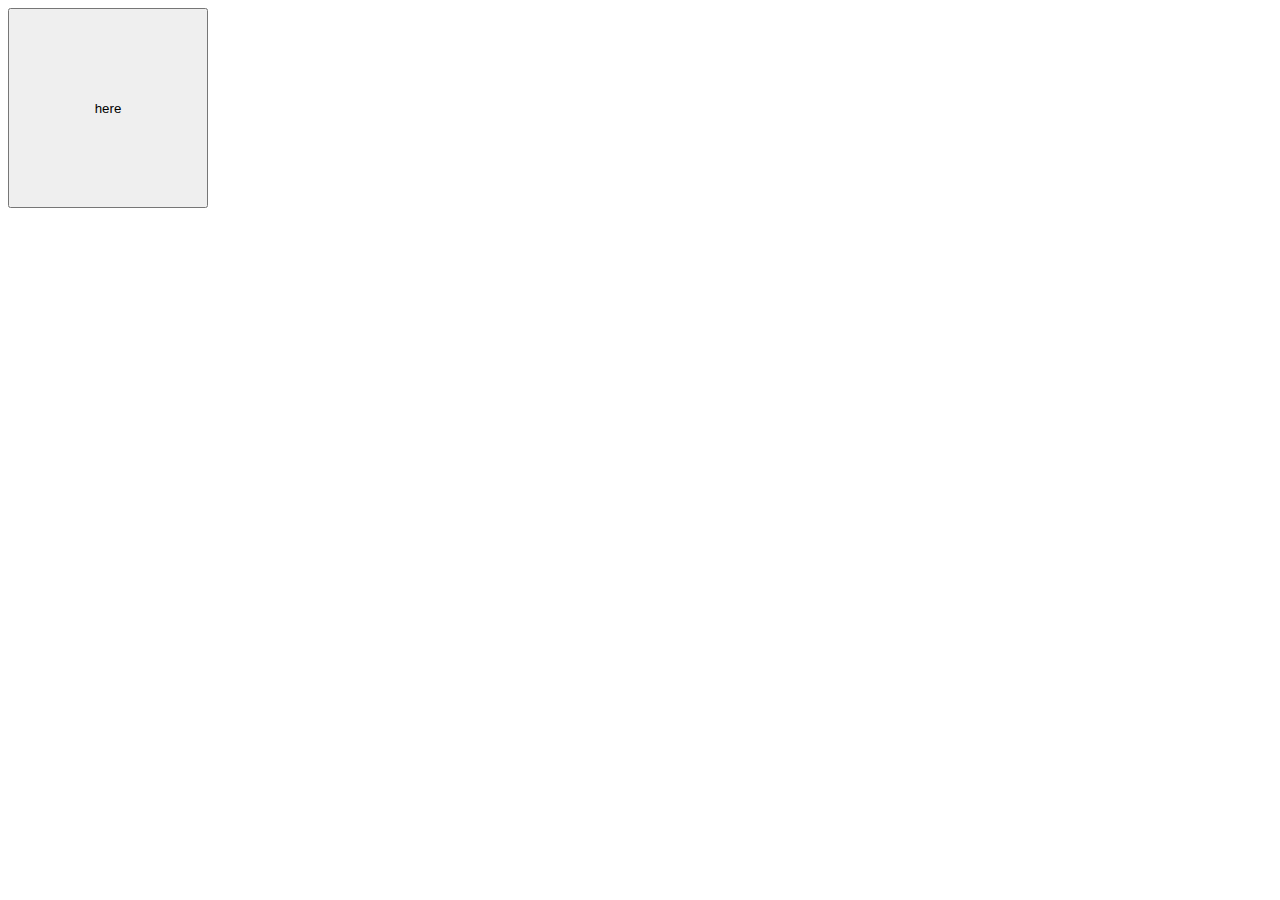
==== src/main/resources/static/index.html @ d5506158 "First commit" ====
<!DOCTYPE html>
<html lang="en">
<head>
    <meta charset="UTF-8">
    <title>Title</title>
    <script >
        function landingpage()
        {



                console.log('jajaj');
                fetch("http://localhost:8080/api/login").then((response)=>response.text()).then(response=>{window.location.replace(response)});
        }

    </script>
</head>
<body>

<button style="height:200px;width:200px" onclick=landingpage()>here</button>

</body>
</html>
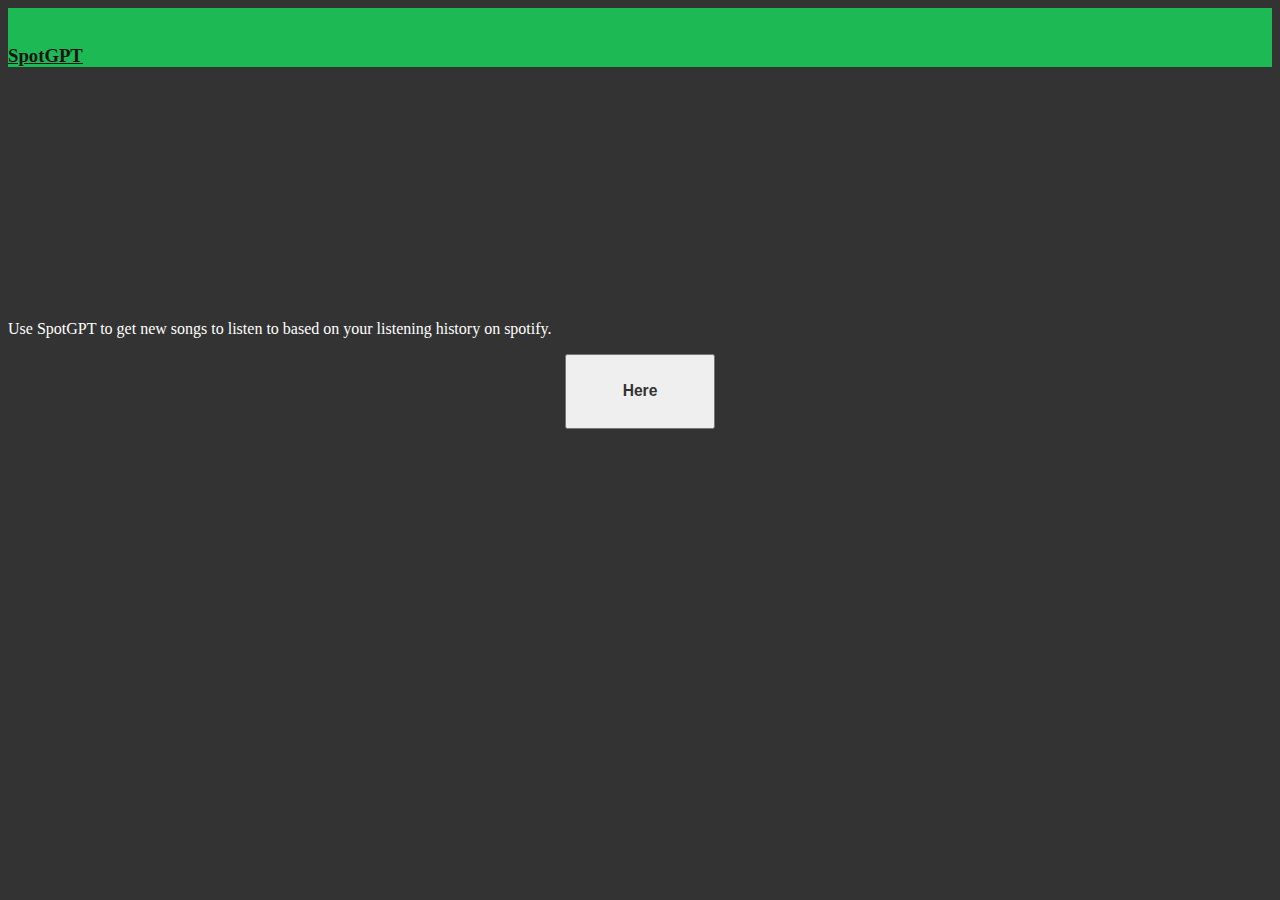
==== commit a3c8facc: "Add files via upload" ====
--- a/src/main/resources/static/index.html
+++ b/src/main/resources/static/index.html
@@ -1,23 +1,47 @@
-<!DOCTYPE html>
-<html lang="en">
-<head>
-    <meta charset="UTF-8">
-    <title>Title</title>
-    <script >
-        function landingpage()
-        {
-
-
-
-                console.log('jajaj');
-                fetch("http://localhost:8080/api/login").then((response)=>response.text()).then(response=>{window.location.replace(response)});
-        }
-
-    </script>
-</head>
-<body>
-
-<button style="height:200px;width:200px" onclick=landingpage()>here</button>
-
-</body>
-</html>+<!doctype html>
+<html lang="en">
+  <head>
+    <meta charset="utf-8">
+    <meta name="viewport" content="width=device-width, initial-scale=1">
+    <title>SpotGPt</title>
+    <link href="https://cdn.jsdelivr.net/npm/bootstrap@5.3.0/dist/css/bootstrap.min.css" rel="stylesheet" integrity="sha384-9ndCyUaIbzAi2FUVXJi0CjmCapSmO7SnpJef0486qhLnuZ2cdeRhO02iuK6FUUVM" crossorigin="anonymous">
+    <link rel="stylesheet" href="stylesheet.css">
+    <script >
+       function landingpage()
+       {
+
+
+
+               console.log('jajaj');
+               fetch("http://localhost:8080/api/login").then((response)=>response.text()).then(response=>{window.location.replace(response)});
+       }
+
+   </script>
+  </head>
+  <body>
+    <nav class="navbar navbar-custom">
+        <a class="navbar-brand " href="#">
+          <h3>SpotGPT</h3>
+      </a>
+    </nav>
+    <div class="text-center">
+      <p class="lead">
+        Use SpotGPT to get new songs to listen to based on your listening history on spotify.
+      </p>
+      <div class="center">
+       <button type="button" class="btn btn-success" onclick=landingpage()><h3>Here</h3></button>
+     </div>
+    </div>
+  </body>
+  <!--<script >
+     function landingpage()
+     {
+
+
+
+             console.log('jajaj');
+             fetch("http://localhost:8080/api/login").then((response)=>response.text()).then(response=>{window.location.replace(response)});
+     }
+
+ </script>-->
+</html>
--- a/src/main/resources/static/stylesheet.css
+++ b/src/main/resources/static/stylesheet.css
@@ -0,0 +1,35 @@
+.navbar-custom
+{
+  background-color: #1DB954;
+}
+
+
+
+.navbar-custom .navbar-brand
+{
+  color: #191414;
+  margin-left: 40px;
+}
+
+body{
+  background-color: #333333;
+}
+
+
+.btn-success{
+  height: 75px;
+  width: 150px;
+  color: #333333;
+  margin: auto;
+  display: flex;
+  justify-content: center;
+  align-items: center;
+}
+
+.text-center{
+  margin-top: 20%;
+}
+
+.lead{
+  color: white;
+}
